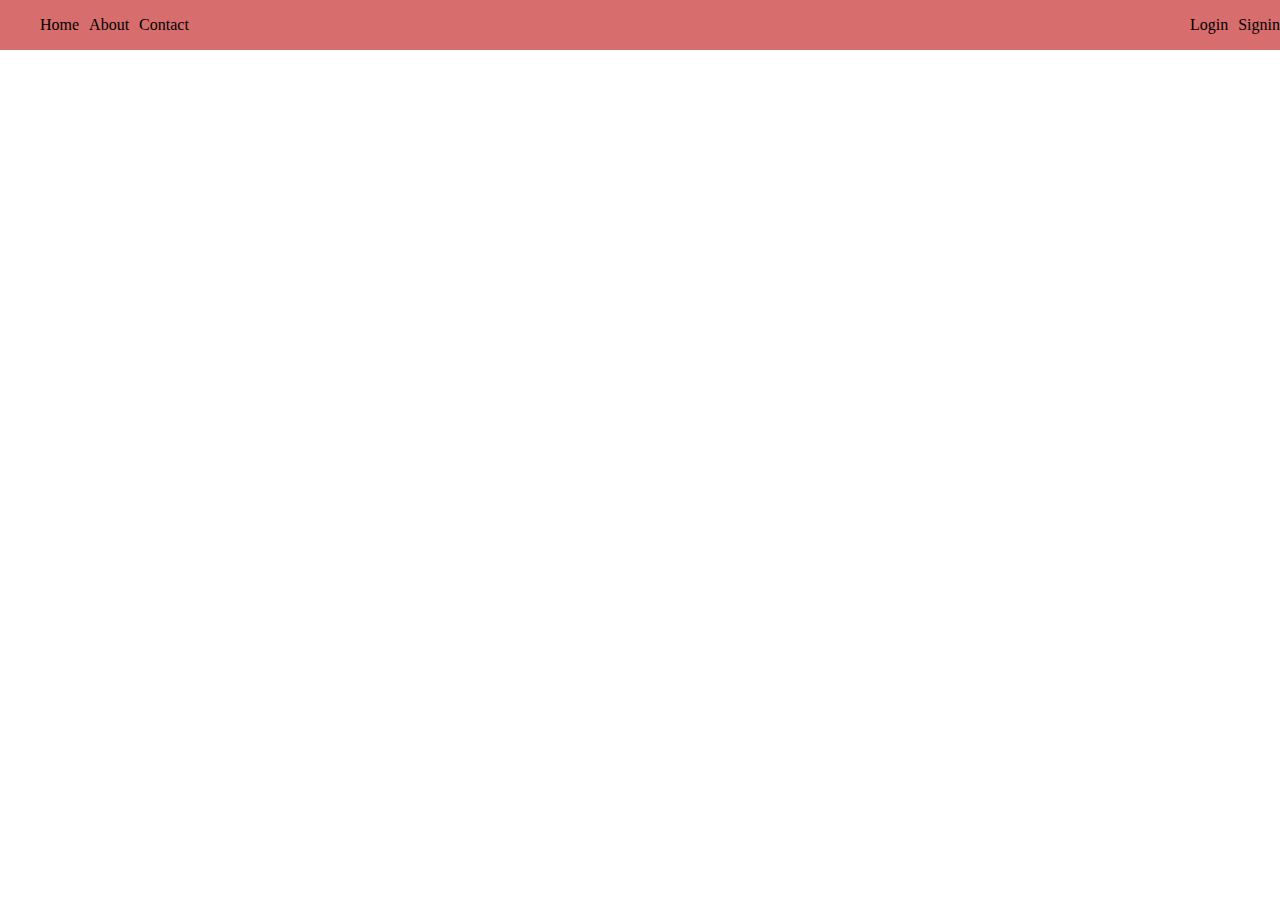
==== index.html @ 19fed503 "first commit" ====
<!DOCTYPE html>
<html lang="en">
<head>
  <meta charset="UTF-8">
  <meta name="viewport" content="width=device-width, initial-scale=1.0">
  <link rel="stylesheet" href="./index.css">
  <title>Assign1</title>
</head>
<body>
    <nav>
      <ul class="nav-list-one">
        <li>Home</li>
        <li>About</li>
        <li>Contact</li>
      </ul>
      <ul class="nav-list-two">
        <li>Login</li>
        <li>Signin</li>
      </ul>
    </nav>
</body>
</html>
---- index.css ----
html, body{
  margin: 0;
  padding: 0;
}
nav {
  display: flex;
  justify-content: space-between;
  align-items: center;
  background: #d86d6d;
  cursor: pointer;
}

.nav-list-one,
.nav-list-two {
  display: flex;
  gap: 10px;
  list-style: none;
}
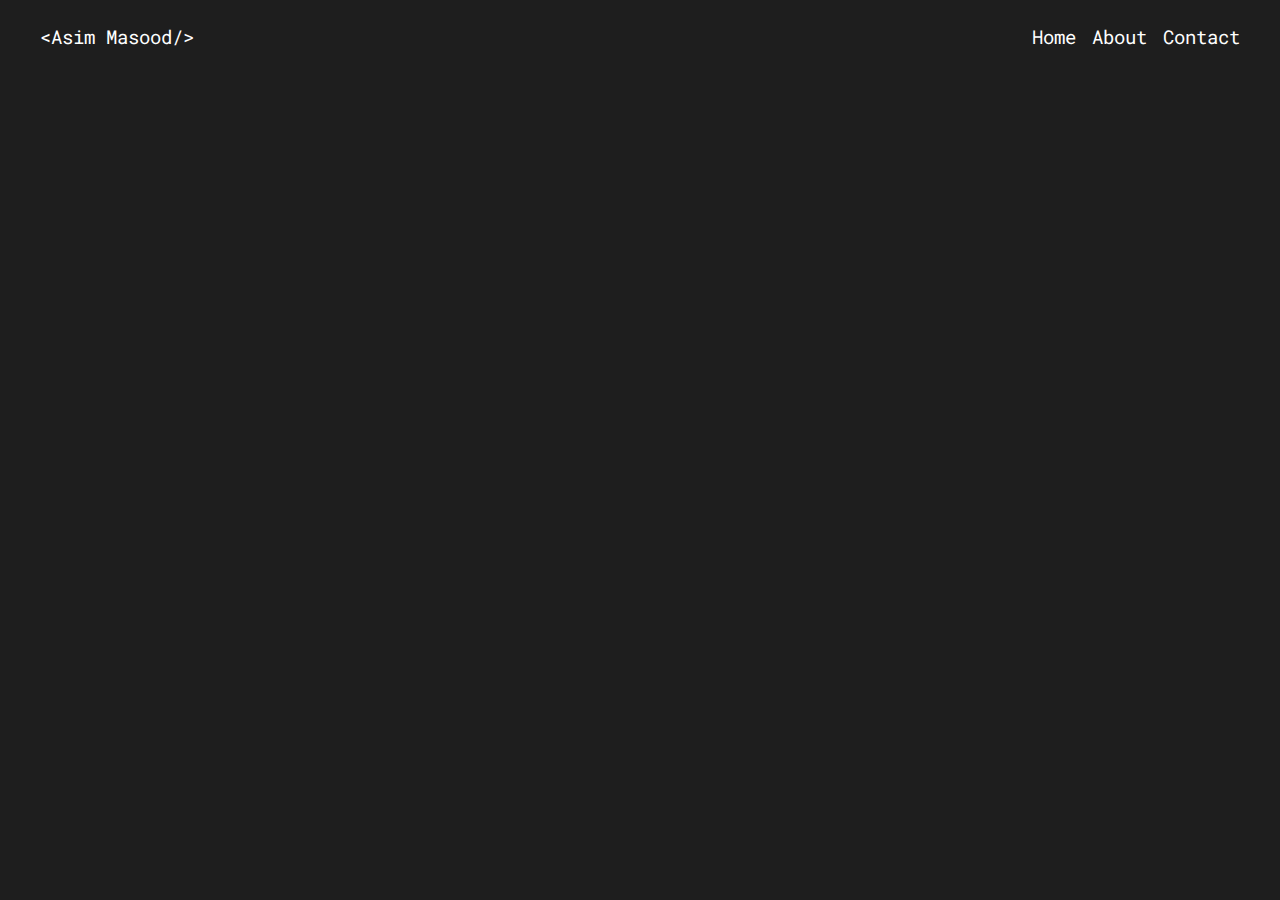
==== commit dba188b1: "Created a nav bar" ====
--- a/index.html
+++ b/index.html
@@ -1,22 +1,27 @@
 <!DOCTYPE html>
 <html lang="en">
+
 <head>
   <meta charset="UTF-8">
   <meta name="viewport" content="width=device-width, initial-scale=1.0">
   <link rel="stylesheet" href="./index.css">
-  <title>Assign1</title>
+
+  <title>Asim's Profile</title>
 </head>
+
 <body>
-    <nav>
-      <ul class="nav-list-one">
-        <li>Home</li>
-        <li>About</li>
-        <li>Contact</li>
-      </ul>
-      <ul class="nav-list-two">
-        <li>Login</li>
-        <li>Signin</li>
-      </ul>
-    </nav>
+  <nav>
+    <div>
+      &lt;Asim Masood/&gt;
+    </div>
+    <div id="nav-right">
+        <div class="nav-links">Home</div>
+        <div class="nav-links">About</div>
+        <div class="nav-links">Contact</div>
+      
+    </div>
+  </nav>
+
 </body>
+
 </html>--- a/index.css
+++ b/index.css
@@ -1,18 +1,31 @@
-html, body{
+@import url('https://fonts.googleapis.com/css2?family=Roboto+Mono:ital,wght@0,100..700;1,100..700&display=swap');
+/* Importing Roboto Mono Font style from google fonts */
+
+body{
   margin: 0;
   padding: 0;
+  background: #1e1e1e;
+  color: white;
+  font-family: "Roboto Mono", monospace;
+  font-optical-sizing: auto;
+  font-weight: 400;
+  font-style: normal;
 }
+
 nav {
   display: flex;
+  align-items: center;
   justify-content: space-between;
-  align-items: center;
-  background: #d86d6d;
-  cursor: pointer;
+  height: 3.5rem;
+  padding: 0.5rem 2.5rem 0.5rem 2.5rem;
+  font-size: larger;
 }
 
-.nav-list-one,
-.nav-list-two {
+#nav-right {
   display: flex;
-  gap: 10px;
-  list-style: none;
+  gap:1rem;
+}
+
+.nav-links {
+  cursor: pointer;
 }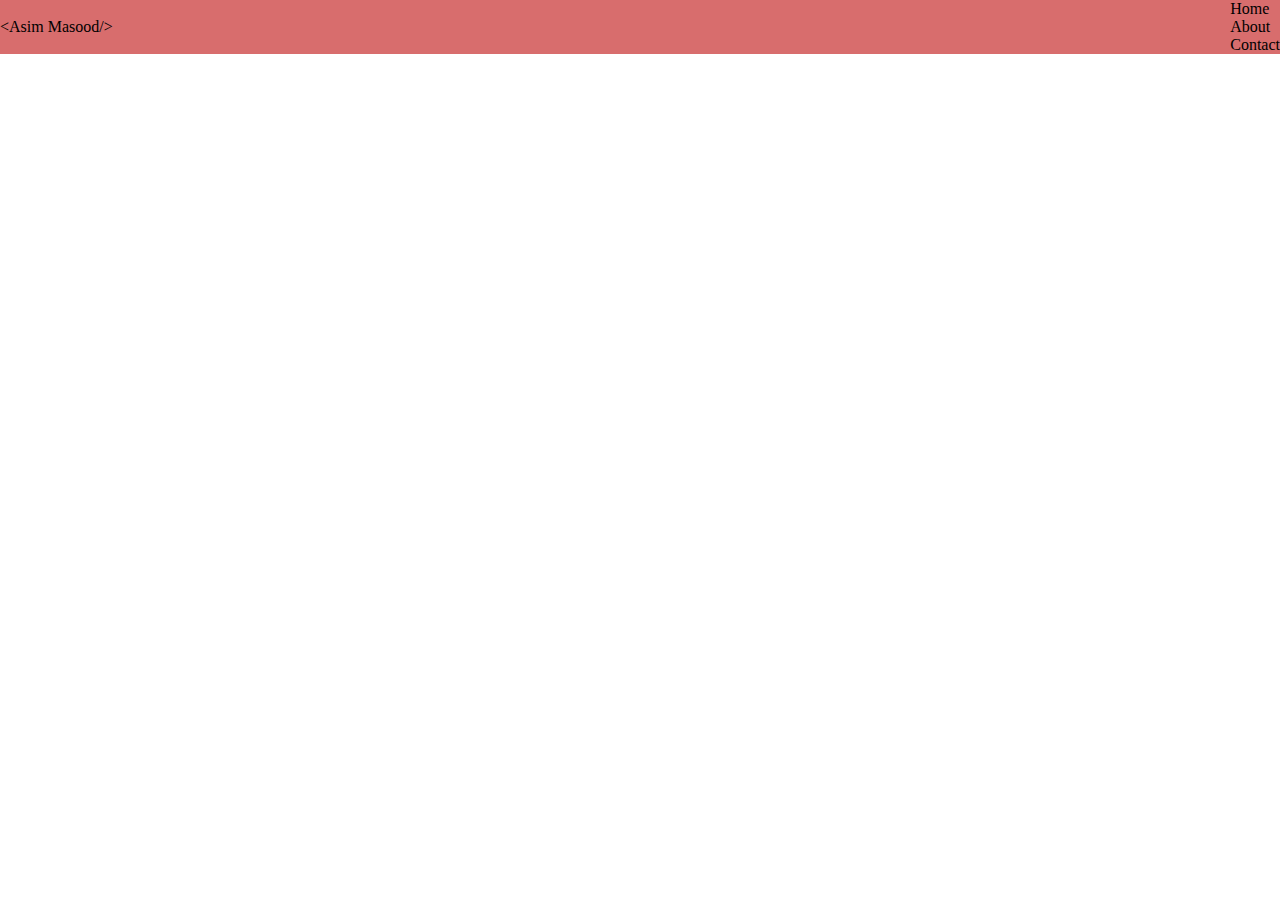
==== commit a91725fd: "Created Navbar sturcture" ====
--- a/index.html
+++ b/index.html
@@ -18,10 +18,7 @@
         <div class="nav-links">Home</div>
         <div class="nav-links">About</div>
         <div class="nav-links">Contact</div>
-      
     </div>
   </nav>
-
 </body>
-
 </html>--- a/index.css
+++ b/index.css
@@ -1,31 +1,18 @@
-@import url('https://fonts.googleapis.com/css2?family=Roboto+Mono:ital,wght@0,100..700;1,100..700&display=swap');
-/* Importing Roboto Mono Font style from google fonts */
-
 body{
   margin: 0;
   padding: 0;
-  background: #1e1e1e;
-  color: white;
-  font-family: "Roboto Mono", monospace;
-  font-optical-sizing: auto;
-  font-weight: 400;
-  font-style: normal;
+}
+nav {
+  display: flex;
+  justify-content: space-between;
+  align-items: center;
+  background: #d86d6d;
+  cursor: pointer;
 }
 
-nav {
+.nav-list-one,
+.nav-list-two {
   display: flex;
-  align-items: center;
-  justify-content: space-between;
-  height: 3.5rem;
-  padding: 0.5rem 2.5rem 0.5rem 2.5rem;
-  font-size: larger;
-}
-
-#nav-right {
-  display: flex;
-  gap:1rem;
-}
-
-.nav-links {
-  cursor: pointer;
+  gap: 10px;
+  list-style: none;
 }